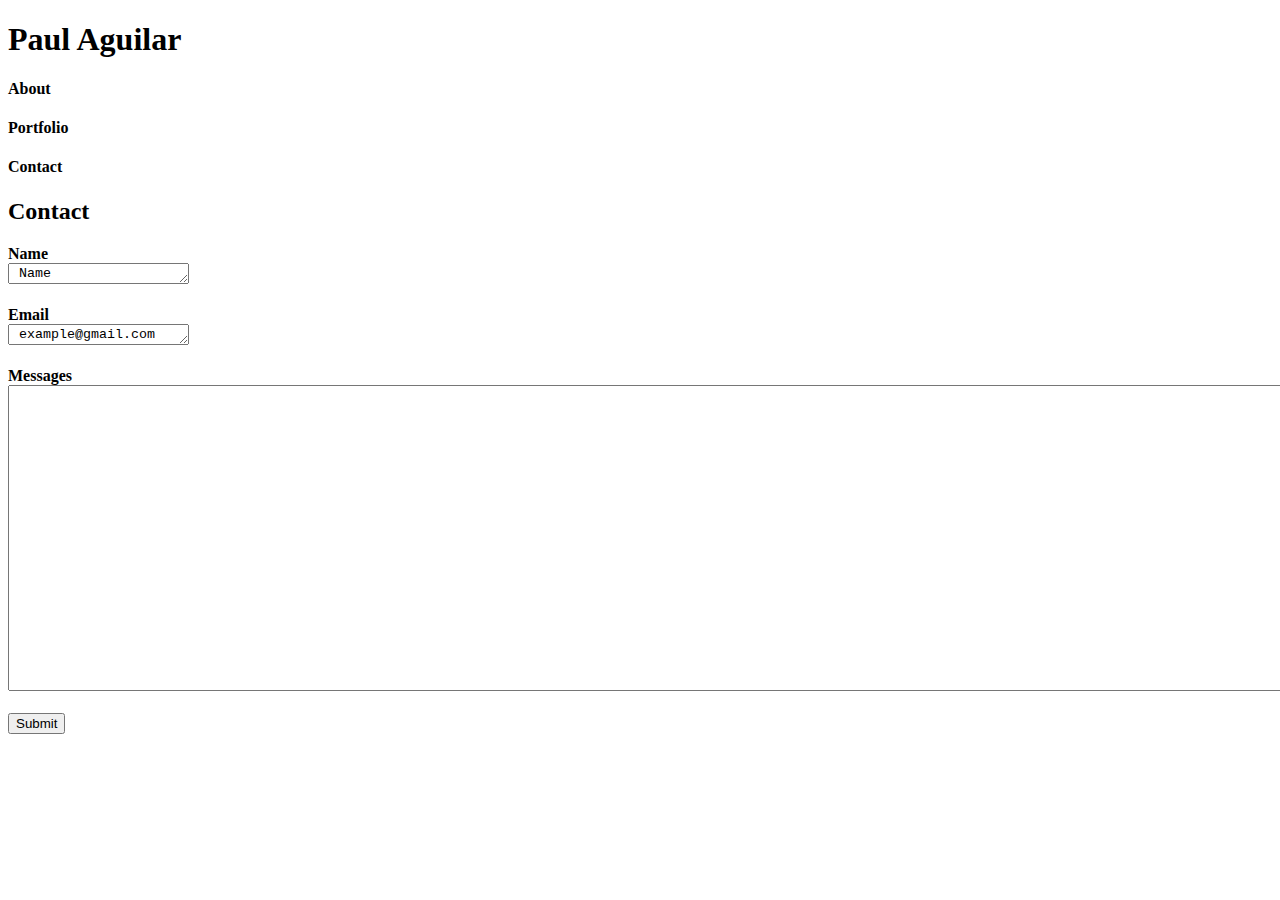
==== contact.html @ 7ae8a97e "2nd commit" ====
<!DOCTYPE html>
<html>
<head>
    <div class="container"> 
       
        <meta charset="UTF-8">
        <form id="contact" action="" method="post">
        <title>My Bio</title>

        <link rel="stylesheet" type="text/css" href="style.css">
</head>

<body>
                  
        <h1>Paul Aguilar</h1>

        <h4>About</h4>
        <h4>Portfolio</h4>
        <h4>Contact</h4>
                  

        
        <h2>Contact</h2>

    <form>
             
        <strong>Name<br></strong>
        <textarea name="Name" rows="1"> Name</textarea>
        </br>

        <br>

        <strong>Email<br></strong>
        <textarea name="Email" rows="1"> example@gmail.com</textarea>
        </br>

        <br>

        <strong>Messages<br></strong>
        <textarea name="message" rows="20" cols="187"></textarea>
        </br> 
        
        <br>

        <input type="submit" value="Submit">
         
       </form>
               
     </div>
</body>
</html>
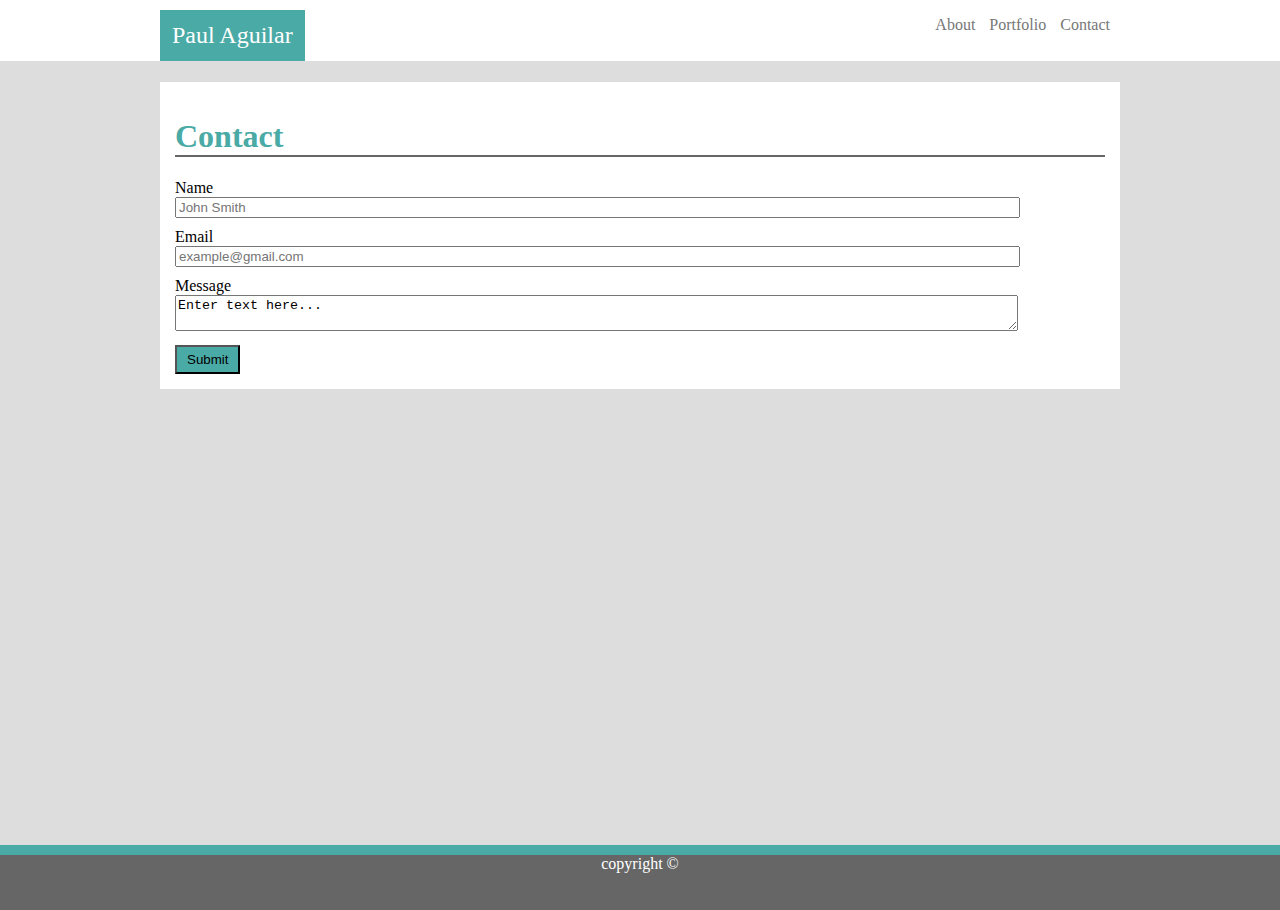
==== commit e45d1944: "3rd Commit" ====
--- a/contact.html
+++ b/contact.html
@@ -1,51 +1,72 @@
 <!DOCTYPE html>
-<html>
-<head>
-    <div class="container"> 
-       
-        <meta charset="UTF-8">
-        <form id="contact" action="" method="post">
-        <title>My Bio</title>
+<!--[if lt IE 7]>      <html class="no-js lt-ie9 lt-ie8 lt-ie7"> <![endif]-->
+<!--[if IE 7]>         <html class="no-js lt-ie9 lt-ie8"> <![endif]-->
+<!--[if IE 8]>         <html class="no-js lt-ie9"> <![endif]-->
+<!--[if gt IE 8]><!--> <html lang="en-US"> <!--<![endif]-->
+<!--if you're using IE what is wrong with you?!!-->
+    <head>
+        <meta charset="utf-8">
+        <meta http-equiv="X-UA-Compatible" content="IE=edge">
+        <title>Paul | Full-Stack Developer</title>
+        <meta name="description" content="practice portfolio">
+        <meta name="viewport" content="width=device-width, initial-scale=1">
+        <link rel="stylesheet" href="assets/css/style.css">
+      
+      <style>
+body {
+    background-color: #dddddd;
+    margin-top: 0px;
+    margin-bottom: 0px;
+    margin-right: 0px;
+    margin-left: 0px;
+}
+        
+</style>
+   
+    </head>
+    <body>
+        <!--[if lt IE 7]>
+            <p class="browsehappy">You are using an <strong>outdated</strong> browser. Please <a href="#">upgrade your browser</a> to improve your experience.</p>
+        <![endif]-->
+      
+        <div class = "sticky">
+            <header>
+                <div id = "headerWrapper">
+                    <div id = "mainLogo">Paul Aguilar</div>
+                    <nav id = "menu">
+                        <ul>
+                            <li><a href = "index.html">About</a></li>
+                            <li><a href = "portfolio.html">Portfolio</a></li>
+                            <li><a href = "contact.html">Contact</a></li>
+                        </ul>
+                    </nav>
+                </div>
+            </header>
+            <!--START OF MAIN CONTENT-->
+            <div id = "mainContentWrapper">
+                <div id = "aboutMeWrapper">
+                    <h1 class = "aboutMe">Contact</h1> 
+                    <form>
+                      
+                        Name<br> 
+                        <input id = "nameBlock" type="text" name="fullName" placeholder="John Smith"><br>
 
-        <link rel="stylesheet" type="text/css" href="style.css">
-</head>
+                        Email<br> 
+                        <input id = "emailBlock" type="text" name="eMail"placeholder="example@gmail.com"><br>
 
-<body>
-                  
-        <h1>Paul Aguilar</h1>
+                    </form>
+                    Message<br>
+                    <textarea id = "messageBlock" name="comment" form="usrform">Enter text here...</textarea><br>
+                    <input id = "submitButton" type="submit" value="Submit">
 
-        <h4>About</h4>
-        <h4>Portfolio</h4>
-        <h4>Contact</h4>
-                  
+                </div>      
+            </div>
+        </div> <!--END OF STICKY WRAPPER-->
 
-        
-        <h2>Contact</h2>
-
-    <form>
-             
-        <strong>Name<br></strong>
-        <textarea name="Name" rows="1"> Name</textarea>
-        </br>
-
-        <br>
-
-        <strong>Email<br></strong>
-        <textarea name="Email" rows="1"> example@gmail.com</textarea>
-        </br>
-
-        <br>
-
-        <strong>Messages<br></strong>
-        <textarea name="message" rows="20" cols="187"></textarea>
-        </br> 
-        
-        <br>
-
-        <input type="submit" value="Submit">
-         
-       </form>
-               
-     </div>
-</body>
+        <div id = "outerFooter">
+        <footer>
+            copyright &copy;
+         </footer>
+        </div>
+    </body>
 </html>
--- a/assets/css/style.css
+++ b/assets/css/style.css
@@ -0,0 +1,219 @@
+body{
+    background-image: url("../images/circles-light.png");
+    padding: 0;
+    margin: 0;
+  
+}
+
+h1,
+h2,
+h3{
+    color: #4aaaa5;
+    font-family: Georgia, Times, 'Times New Roman', serif;
+}
+
+p{
+    font-family: Arial, 'Helvetica Neue', Helvetica, sans-serif;
+    color: #777777;
+}
+
+.sticky{
+    min-height: calc(100vh - 55px);
+}
+
+/* Header Section*/
+
+#headerWrapper{
+    width: 960px;
+    margin: 0 auto;
+}
+
+header{
+    background-color: #ffffff;
+    margin-bottom: 20px;
+    
+}
+
+#mainLogo{
+    background-color: #4aaaa5;
+    color: #fff;
+    font-size: 1.5rem;
+    display: inline-block;
+    padding: 12px;
+    margin-top: 10px;
+}
+
+#menu{
+    display: inline-block;
+    float: right;
+}
+
+nav a.current{
+    color: blue;
+}
+
+nav li{
+    display: inline-block;
+    margin-right: 10px;
+}
+
+nav a{
+    text-decoration: none;
+    color:#777;
+}
+
+nav a:hover{
+    color: black;
+}
+
+nav a:active{
+    color: gold;
+}
+
+/*Main Content Section*/
+
+#mainImage{
+    width: 150px;
+}
+
+#mainContentWrapper{
+    width: 960px;
+    background-color: #fff;
+    border: 1px solid #ddd;
+    margin: 0 auto;
+}
+
+
+.aboutMe{
+    border-bottom: 2px solid #666666;
+}
+
+img{
+    width: 250px;
+    margin-right: 15px;
+    box-shadow: 5px 3px 10px 6px #888888;
+    float: left;
+}
+
+#aboutMeWrapper{
+    margin: 15px 15px 15px;
+    overflow: auto;
+    position: relative;
+}
+/*-----FOOTER------*/
+
+footer{
+    background-color: #666666;
+    color: #fff;
+    height: 55px;
+    text-align: center;
+    clear: both;
+}
+
+#outerFooter{
+    background-color: #4aaaa5;
+    height: 55px;
+    padding-top: 10px;
+    text-align: center;
+    clear: both;
+
+}
+
+/*-----CONTACT PAGE CSS------*/
+
+#nameBlock,
+#emailBlock,
+#messageBlock{
+    margin-bottom: 10px;
+    width: 90%;
+}
+
+#submitButton{
+    background-color: #4aaaa5;
+    padding: 5px 10px;
+}
+
+/*-----PORTFOLIO PAGE CSS------*/
+
+.imageTable{
+    font-family: Arial, 'Helvetica Neue', Helvetica, sans-serif; 
+}
+
+.imageTable img{
+    opacity: .5;
+    margin-bottom: 5px;
+}
+
+img:hover{
+    opacity: 1;
+}
+
+#td1{
+    position: relative;
+}
+
+.textBlock{
+    position: absolute;
+    top: 60%;
+    width: 94%;
+    height: 40px;
+    background-color: #4aaaa5;
+    color: #fff;
+    text-align: center;
+}
+
+#td2{
+    position: relative;
+}
+
+.textBlock{
+    position: absolute;
+    top: 60%;
+    width: 94%;
+    height: 40px;
+    background-color: #4aaaa5;
+    text-align: center;
+}
+
+#td3{
+    position: relative;
+}
+
+.textBlock{
+    position: absolute;
+    top: 60%;
+    width: 94%;
+    height: 40px;
+    background-color: #4aaaa5;
+    text-align: center;
+}
+
+#td4{
+    position: relative;
+}
+
+.textBlock{
+    position: absolute;
+    top: 60%;
+    width: 94%;
+    height: 40px;
+    background-color: #4aaaa5;
+    text-align: center;
+}
+
+#td5{
+    position: relative;
+}
+
+.textBlock{
+    position: absolute;
+    top: 60%;
+    width: 94%;
+    height: 40px;
+    background-color: #4aaaa5;
+    text-align: center;
+  
+}
+
+
+  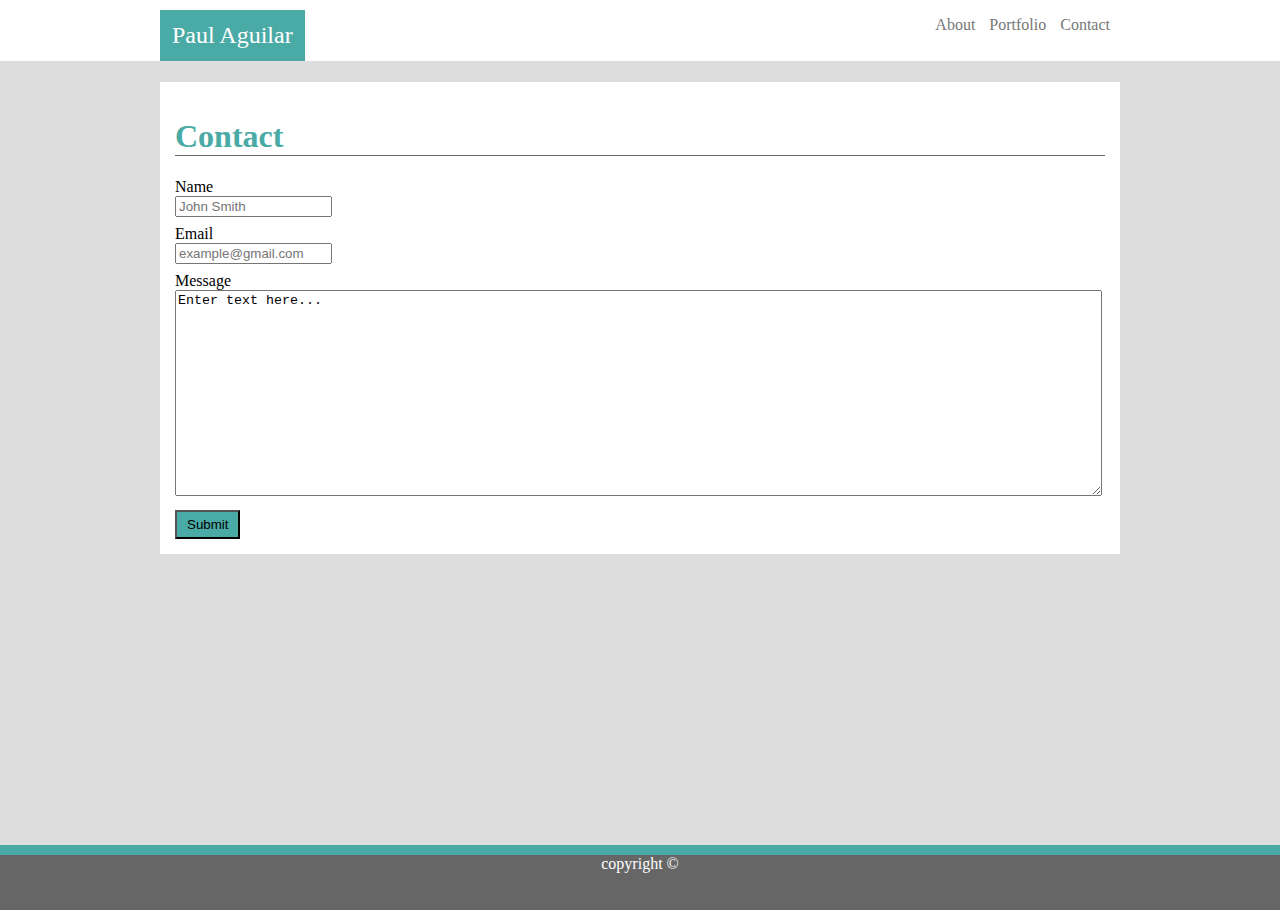
==== commit 9dd91721: "4th Commit" ====
--- a/contact.html
+++ b/contact.html
@@ -4,6 +4,7 @@
 <!--[if IE 8]>         <html class="no-js lt-ie9"> <![endif]-->
 <!--[if gt IE 8]><!--> <html lang="en-US"> <!--<![endif]-->
 <!--if you're using IE what is wrong with you?!!-->
+
     <head>
         <meta charset="utf-8">
         <meta http-equiv="X-UA-Compatible" content="IE=edge">
@@ -13,6 +14,7 @@
         <link rel="stylesheet" href="assets/css/style.css">
       
       <style>
+
 body {
     background-color: #dddddd;
     margin-top: 0px;
@@ -42,6 +44,7 @@
                     </nav>
                 </div>
             </header>
+
             <!--START OF MAIN CONTENT-->
             <div id = "mainContentWrapper">
                 <div id = "aboutMeWrapper">
@@ -61,7 +64,8 @@
 
                 </div>      
             </div>
-        </div> <!--END OF STICKY WRAPPER-->
+        </div>
+        <!--END OF STICKY WRAPPER-->
 
         <div id = "outerFooter">
         <footer>
--- a/assets/css/style.css
+++ b/assets/css/style.css
@@ -85,7 +85,7 @@
 
 
 .aboutMe{
-    border-bottom: 2px solid #666666;
+    border-bottom: 1px solid #666666;
 }
 
 img{
@@ -122,10 +122,15 @@
 /*-----CONTACT PAGE CSS------*/
 
 #nameBlock,
-#emailBlock,
+#emailBlock {width: 16%;
+  margin-bottom: 8px;
+}
+
 #messageBlock{
     margin-bottom: 10px;
-    width: 90%;
+    width: 99%;
+    height: 200px;
+    
 }
 
 #submitButton{
@@ -216,4 +221,5 @@
 }
 
 
+
   